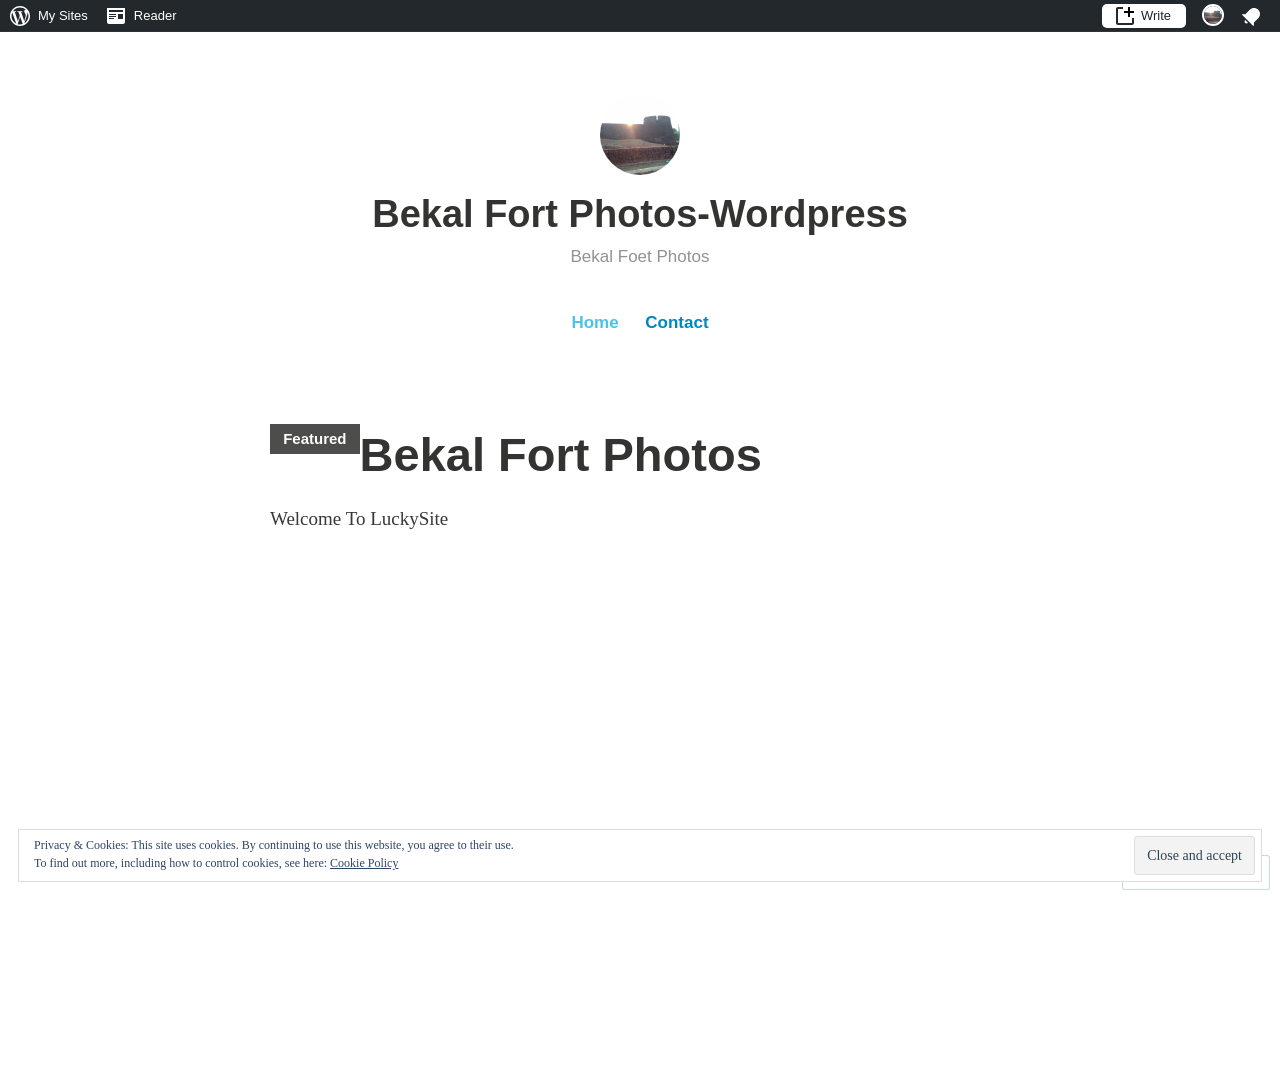
==== index.html @ 9a5d9a65 "Rename Bekal Fort Photos-Wordpress – Bekal Foet Photos.html to index.html" ====
<!DOCTYPE html>
<html lang="en"><head>
<meta http-equiv="content-type" content="text/html; charset=UTF-8">
<meta charset="UTF-8">
<meta name="viewport" content="width=device-width, initial-scale=1">
<link rel="profile" href="http://gmpg.org/xfn/11">

<title>Bekal Fort Photos-Wordpress – Bekal Foet Photos</title>
<link rel="dns-prefetch" href="https://s0.wp.com/">
<link rel="dns-prefetch" href="https://wordpress.com/">
<link rel="alternate" type="application/rss+xml" title="Bekal Fort Photos-Wordpress » Feed" href="https://luckysiteindia.wordpress.com/feed/">
<link rel="alternate" type="application/rss+xml" title="Bekal Fort Photos-Wordpress » Comments Feed" href="https://luckysiteindia.wordpress.com/comments/feed/">
	<script type="text/javascript">
		/* <![CDATA[ */
		function addLoadEvent(func) {
			var oldonload = window.onload;
			if (typeof window.onload != 'function') {
				window.onload = func;
			} else {
				window.onload = function () {
					oldonload();
					func();
				}
			}
		}
		/* ]]> */
	</script>
			<script type="text/javascript">
			window._wpemojiSettings = {"baseUrl":"https:\/\/s0.wp.com\/wp-content\/mu-plugins\/wpcom-smileys\/twemoji\/2\/72x72\/","ext":".png","svgUrl":"https:\/\/s0.wp.com\/wp-content\/mu-plugins\/wpcom-smileys\/twemoji\/2\/svg\/","svgExt":".svg","source":{"concatemoji":"https:\/\/s0.wp.com\/wp-includes\/js\/wp-emoji-release.min.js?m=1605528427h&ver=5.6-RC2-49736"}};
			!function(e,a,t){var r,n,o,i,p=a.createElement("canvas"),s=p.getContext&&p.getContext("2d");function c(e,t){var a=String.fromCharCode;s.clearRect(0,0,p.width,p.height),s.fillText(a.apply(this,e),0,0);var r=p.toDataURL();return s.clearRect(0,0,p.width,p.height),s.fillText(a.apply(this,t),0,0),r===p.toDataURL()}function l(e){if(!s||!s.fillText)return!1;switch(s.textBaseline="top",s.font="600 32px Arial",e){case"flag":return!c([127987,65039,8205,9895,65039],[127987,65039,8203,9895,65039])&&(!c([55356,56826,55356,56819],[55356,56826,8203,55356,56819])&&!c([55356,57332,56128,56423,56128,56418,56128,56421,56128,56430,56128,56423,56128,56447],[55356,57332,8203,56128,56423,8203,56128,56418,8203,56128,56421,8203,56128,56430,8203,56128,56423,8203,56128,56447]));case"emoji":return!c([55357,56424,8205,55356,57212],[55357,56424,8203,55356,57212])}return!1}function d(e){var t=a.createElement("script");t.src=e,t.defer=t.type="text/javascript",a.getElementsByTagName("head")[0].appendChild(t)}for(i=Array("flag","emoji"),t.supports={everything:!0,everythingExceptFlag:!0},o=0;o<i.length;o++)t.supports[i[o]]=l(i[o]),t.supports.everything=t.supports.everything&&t.supports[i[o]],"flag"!==i[o]&&(t.supports.everythingExceptFlag=t.supports.everythingExceptFlag&&t.supports[i[o]]);t.supports.everythingExceptFlag=t.supports.everythingExceptFlag&&!t.supports.flag,t.DOMReady=!1,t.readyCallback=function(){t.DOMReady=!0},t.supports.everything||(n=function(){t.readyCallback()},a.addEventListener?(a.addEventListener("DOMContentLoaded",n,!1),e.addEventListener("load",n,!1)):(e.attachEvent("onload",n),a.attachEvent("onreadystatechange",function(){"complete"===a.readyState&&t.readyCallback()})),(r=t.source||{}).concatemoji?d(r.concatemoji):r.wpemoji&&r.twemoji&&(d(r.twemoji),d(r.wpemoji)))}(window,document,window._wpemojiSettings);
		</script><script src="Bekal%20Fort%20Photos-Wordpress%20%E2%80%93%20Bekal%20Foet%20Photos_files/wp-emoji-release.js" type="text/javascript" defer="defer"></script>
		<style type="text/css">
img.wp-smiley,
img.emoji {
	display: inline !important;
	border: none !important;
	box-shadow: none !important;
	height: 1em !important;
	width: 1em !important;
	margin: 0 .07em !important;
	vertical-align: -0.1em !important;
	background: none !important;
	padding: 0 !important;
}
</style>
	<link rel="stylesheet" id="all-css-0-1" href="Bekal%20Fort%20Photos-Wordpress%20%E2%80%93%20Bekal%20Foet%20Photos_files/a_002.css" type="text/css" media="all">
<style id="wp-block-library-inline-css">
.has-text-align-justify {
	text-align:justify;
}
</style>
<style id="wpcom-admin-bar-inline-css">

			.admin-bar {
				position: inherit !important;
				top: auto !important;
			}
			.admin-bar .goog-te-banner-frame {
				top: 32px !important
			}
			@media screen and (max-width: 782px) {
				.admin-bar .goog-te-banner-frame {
					top: 46px !important;
				}
			}
			@media screen and (max-width: 480px) {
				.admin-bar .goog-te-banner-frame {
					position: absolute;
				}
			}
		
</style>
<style id="global-styles-inline-css">
:root{--wp--preset--color--medium-blue: #0087be;--wp--preset--color--bright-blue: #00aadc;--wp--preset--color--dark-gray: #4d4d4b;--wp--preset--color--light-gray: #b3b3b1;--wp--preset--color--white: #fff;--wp--preset--gradient--vivid-cyan-blue-to-vivid-purple: linear-gradient(135deg,rgba(6,147,227,1) 0%,rgb(155,81,224) 100%);--wp--preset--gradient--light-green-cyan-to-vivid-green-cyan: linear-gradient(135deg,rgb(122,220,180) 0%,rgb(0,208,130) 100%);--wp--preset--gradient--luminous-vivid-amber-to-luminous-vivid-orange: linear-gradient(135deg,rgba(252,185,0,1) 0%,rgba(255,105,0,1) 100%);--wp--preset--gradient--luminous-vivid-orange-to-vivid-red: linear-gradient(135deg,rgba(255,105,0,1) 0%,rgb(207,46,46) 100%);--wp--preset--gradient--very-light-gray-to-cyan-bluish-gray: linear-gradient(135deg,rgb(238,238,238) 0%,rgb(169,184,195) 100%);--wp--preset--gradient--cool-to-warm-spectrum: linear-gradient(135deg,rgb(74,234,220) 0%,rgb(151,120,209) 20%,rgb(207,42,186) 40%,rgb(238,44,130) 60%,rgb(251,105,98) 80%,rgb(254,248,76) 100%);--wp--preset--gradient--blush-light-purple: linear-gradient(135deg,rgb(255,206,236) 0%,rgb(152,150,240) 100%);--wp--preset--gradient--blush-bordeaux: linear-gradient(135deg,rgb(254,205,165) 0%,rgb(254,45,45) 50%,rgb(107,0,62) 100%);--wp--preset--gradient--luminous-dusk: linear-gradient(135deg,rgb(255,203,112) 0%,rgb(199,81,192) 50%,rgb(65,88,208) 100%);--wp--preset--gradient--pale-ocean: linear-gradient(135deg,rgb(255,245,203) 0%,rgb(182,227,212) 50%,rgb(51,167,181) 100%);--wp--preset--gradient--electric-grass: linear-gradient(135deg,rgb(202,248,128) 0%,rgb(113,206,126) 100%);--wp--preset--gradient--midnight: linear-gradient(135deg,rgb(2,3,129) 0%,rgb(40,116,252) 100%);--wp--preset--font-size--small: 13;--wp--preset--font-size--normal: 16;--wp--preset--font-size--medium: 20;--wp--preset--font-size--large: 36;--wp--preset--font-size--huge: 42;--wp--preset--font-style--normal: normal;--wp--preset--font-style--italic: italic;--wp--preset--font-weight--100: 100;--wp--preset--font-weight--200: 200;--wp--preset--font-weight--300: 300;--wp--preset--font-weight--400: 400;--wp--preset--font-weight--500: 500;--wp--preset--font-weight--600: 600;--wp--preset--font-weight--700: 700;--wp--preset--font-weight--800: 800;--wp--preset--font-weight--900: 900;--wp--preset--text-decoration--underline: underline;--wp--preset--text-decoration--strikethrough: line-through;--wp--preset--text-transform--uppercase: uppercase;--wp--preset--text-transform--lowercase: lowercase;--wp--preset--text-transform--capitalize: capitalize;}.has-medium-blue-color{color: #0087be;}.has-medium-blue-background-color{background-color: #0087be;}.has-bright-blue-color{color: #00aadc;}.has-bright-blue-background-color{background-color: #00aadc;}.has-dark-gray-color{color: #4d4d4b;}.has-dark-gray-background-color{background-color: #4d4d4b;}.has-light-gray-color{color: #b3b3b1;}.has-light-gray-background-color{background-color: #b3b3b1;}.has-white-color{color: #fff;}.has-white-background-color{background-color: #fff;}.has-vivid-cyan-blue-to-vivid-purple-gradient-background{background: linear-gradient(135deg,rgba(6,147,227,1) 0%,rgb(155,81,224) 100%);}.has-light-green-cyan-to-vivid-green-cyan-gradient-background{background: linear-gradient(135deg,rgb(122,220,180) 0%,rgb(0,208,130) 100%);}.has-luminous-vivid-amber-to-luminous-vivid-orange-gradient-background{background: linear-gradient(135deg,rgba(252,185,0,1) 0%,rgba(255,105,0,1) 100%);}.has-luminous-vivid-orange-to-vivid-red-gradient-background{background: linear-gradient(135deg,rgba(255,105,0,1) 0%,rgb(207,46,46) 100%);}.has-very-light-gray-to-cyan-bluish-gray-gradient-background{background: linear-gradient(135deg,rgb(238,238,238) 0%,rgb(169,184,195) 100%);}.has-cool-to-warm-spectrum-gradient-background{background: linear-gradient(135deg,rgb(74,234,220) 0%,rgb(151,120,209) 20%,rgb(207,42,186) 40%,rgb(238,44,130) 60%,rgb(251,105,98) 80%,rgb(254,248,76) 100%);}.has-blush-light-purple-gradient-background{background: linear-gradient(135deg,rgb(255,206,236) 0%,rgb(152,150,240) 100%);}.has-blush-bordeaux-gradient-background{background: linear-gradient(135deg,rgb(254,205,165) 0%,rgb(254,45,45) 50%,rgb(107,0,62) 100%);}.has-luminous-dusk-gradient-background{background: linear-gradient(135deg,rgb(255,203,112) 0%,rgb(199,81,192) 50%,rgb(65,88,208) 100%);}.has-pale-ocean-gradient-background{background: linear-gradient(135deg,rgb(255,245,203) 0%,rgb(182,227,212) 50%,rgb(51,167,181) 100%);}.has-electric-grass-gradient-background{background: linear-gradient(135deg,rgb(202,248,128) 0%,rgb(113,206,126) 100%);}.has-midnight-gradient-background{background: linear-gradient(135deg,rgb(2,3,129) 0%,rgb(40,116,252) 100%);}.has-small-font-size{font-size: 13;}.has-normal-font-size{font-size: 16;}.has-medium-font-size{font-size: 20;}.has-large-font-size{font-size: 36;}.has-huge-font-size{font-size: 42;}.has-normal-font-style{font-style: normal;}.has-italic-font-style{font-style: italic;}.has-100-font-weight{font-weight: 100;}.has-200-font-weight{font-weight: 200;}.has-300-font-weight{font-weight: 300;}.has-400-font-weight{font-weight: 400;}.has-500-font-weight{font-weight: 500;}.has-600-font-weight{font-weight: 600;}.has-700-font-weight{font-weight: 700;}.has-800-font-weight{font-weight: 800;}.has-900-font-weight{font-weight: 900;}.has-underline-text-decoration{text-decoration: underline;}.has-strikethrough-text-decoration{text-decoration: line-through;}.has-uppercase-text-transform{text-transform: uppercase;}.has-lowercase-text-transform{text-transform: lowercase;}.has-capitalize-text-transform{text-transform: capitalize;}
</style>
<link rel="stylesheet" id="all-css-2-1" href="Bekal%20Fort%20Photos-Wordpress%20%E2%80%93%20Bekal%20Foet%20Photos_files/a.css" type="text/css" media="all">
<link rel="stylesheet" id="print-css-3-1" href="Bekal%20Fort%20Photos-Wordpress%20%E2%80%93%20Bekal%20Foet%20Photos_files/global-print.css" type="text/css" media="print">
<link rel="stylesheet" id="all-css-4-1" href="Bekal%20Fort%20Photos-Wordpress%20%E2%80%93%20Bekal%20Foet%20Photos_files/masterbar.css" type="text/css" media="all">
<style id="jetpack-global-styles-frontend-style-inline-css">
:root { --font-headings: unset; --font-base: unset; --font-headings-default: -apple-system,BlinkMacSystemFont,"Segoe UI",Roboto,Oxygen-Sans,Ubuntu,Cantarell,"Helvetica Neue",sans-serif; --font-base-default: -apple-system,BlinkMacSystemFont,"Segoe UI",Roboto,Oxygen-Sans,Ubuntu,Cantarell,"Helvetica Neue",sans-serif;}
</style>
<link rel="stylesheet" id="all-css-6-1" href="Bekal%20Fort%20Photos-Wordpress%20%E2%80%93%20Bekal%20Foet%20Photos_files/global.css" type="text/css" media="all">
<script id="wpcom-actionbar-placeholder-js-extra">
var actionbardata = {"siteID":"147545426","siteName":"Bekal Fort Photos-Wordpress","siteURL":"http:\/\/luckysiteindia.wordpress.com","icon":"<img alt='' src='https:\/\/luckysiteindia.files.wordpress.com\/2018\/06\/cropped-infocus0162.jpg?w=50' class='avatar avatar-50' height='50' width='50' \/>","canManageOptions":"1","canCustomizeSite":"1","isFollowing":"","themeSlug":"pub\/independent-publisher-2","signupURL":"https:\/\/wordpress.com\/start\/","loginURL":"https:\/\/wordpress.com\/log-in?redirect_to=https%3A%2F%2Fluckysiteindia.wordpress.com%2F2018%2F06%2F11%2Fbekal-fort-photos%2F&signup_flow=account","themeURL":"https:\/\/wordpress.com\/theme\/independent-publisher-2\/","xhrURL":"https:\/\/luckysiteindia.wordpress.com\/wp-admin\/admin-ajax.php","nonce":"36b8b606d5","isSingular":"","isFolded":"","isLoggedIn":"1","isMobile":"","subscribeNonce":"<input type=\"hidden\" id=\"_wpnonce\" name=\"_wpnonce\" value=\"37f8464a9f\" \/>","referer":"https:\/\/luckysiteindia.wordpress.com\/","canFollow":"1","feedID":null,"statusMessage":"","customizeLink":"https:\/\/luckysiteindia.wordpress.com\/wp-admin\/customize.php?url=https%3A%2F%2Fluckysiteindia.wordpress.com%2F","i18n":{"view":"View site","follow":"Follow","following":"Following","edit":"Edit","login":"Log in","signup":"Sign up","customize":"Customize","report":"Report this content","themeInfo":"Get help setting up your theme","shortlink":"Copy shortlink","copied":"Copied","followedText":"New posts from this site will now appear in your <a href=\"https:\/\/wordpress.com\/read\">Reader<\/a>","foldBar":"Collapse this bar","unfoldBar":"Expand this bar","editSubs":"Manage subscriptions","viewReader":"View site in Reader","viewReadPost":"View post in Reader","subscribe":"Sign me up","enterEmail":"Enter your email address","followers":"","alreadyUser":"Already have a WordPress.com account? <a href=\"https:\/\/wordpress.com\/log-in?redirect_to=https%3A%2F%2Fluckysiteindia.wordpress.com%2F2018%2F06%2F11%2Fbekal-fort-photos%2F&signup_flow=account\">Log in now.<\/a>","stats":"Stats"}};
</script>
<script type="text/javascript" src="Bekal%20Fort%20Photos-Wordpress%20%E2%80%93%20Bekal%20Foet%20Photos_files/a_002.js"></script><style type="text/css"></style>
<link rel="stylesheet" id="all-css-0-2" href="Bekal%20Fort%20Photos-Wordpress%20%E2%80%93%20Bekal%20Foet%20Photos_files/style.css" type="text/css" media="all">
<!--[if lt IE 8]>
<link rel='stylesheet' id='highlander-comments-ie7-css'  href='https://s0.wp.com/wp-content/mu-plugins/highlander-comments/style-ie7.css?m=1351637563h&#038;ver=20110606' media='all' />
<![endif]-->
<link rel="EditURI" type="application/rsd+xml" title="RSD" href="https://luckysiteindia.wordpress.com/xmlrpc.php?rsd">
<link rel="wlwmanifest" type="application/wlwmanifest+xml" href="https://s0.wp.com/wp-includes/wlwmanifest.xml"> 
<meta name="generator" content="WordPress.com">
<link rel="shortlink" href="https://wp.me/9Z5iW">

<!-- Jetpack Open Graph Tags -->
<meta property="og:type" content="website">
<meta property="og:title" content="Bekal Fort Photos-Wordpress">
<meta property="og:description" content="Bekal Foet Photos">
<meta property="og:url" content="https://luckysiteindia.wordpress.com/">
<meta property="og:site_name" content="Bekal Fort Photos-Wordpress">
<meta property="og:image" content="https://luckysiteindia.files.wordpress.com/2018/06/cropped-infocus0162.jpg?w=200">
<meta property="og:image:width" content="200">
<meta property="og:image:height" content="200">
<meta property="og:locale" content="en_US">
<meta name="twitter:site" content="@wordpressdotcom">
<meta property="fb:app_id" content="249643311490">

<!-- End Jetpack Open Graph Tags -->
<link rel="search" type="application/opensearchdescription+xml" href="https://luckysiteindia.wordpress.com/osd.xml" title="Bekal Fort Photos-Wordpress">
<link rel="search" type="application/opensearchdescription+xml" href="https://s1.wp.com/opensearch.xml" title="WordPress.com">
<meta name="application-name" content="Bekal Fort Photos-Wordpress"><meta name="msapplication-window" content="width=device-width;height=device-height"><meta name="msapplication-tooltip" content="Bekal Foet Photos"><meta name="msapplication-task" content="name=Write a post;action-uri=https://wordpress.com/post/luckysiteindia.wordpress.com;icon-uri=https://s0.wp.com/i/icons/post.ico"><meta name="msapplication-task" content="name=Moderate comments;action-uri=https://luckysiteindia.wordpress.com/wp-admin/edit-comments.php?comment_status=moderated;icon-uri=https://s0.wp.com/i/icons/comment.ico"><meta name="msapplication-task" content="name=Upload new media;action-uri=https://luckysiteindia.wordpress.com/wp-admin/media-new.php;icon-uri=https://s0.wp.com/i/icons/media.ico"><meta name="msapplication-task" content="name=Blog stats;action-uri=https://luckysiteindia.wordpress.com/wp-admin/index.php?page=stats;icon-uri=https://s0.wp.com/i/icons/stats.ico"><meta name="description" content="Bekal Foet Photos">
<style type="text/css" media="print">#wpadminbar { display:none; }</style>
	<style type="text/css" media="screen">
	html { margin-top: 32px !important; }
	* html body { margin-top: 32px !important; }
	@media screen and ( max-width: 782px ) {
		html { margin-top: 46px !important; }
		* html body { margin-top: 46px !important; }
	}
</style>
	<link rel="icon" href="https://luckysiteindia.files.wordpress.com/2018/06/cropped-infocus0162.jpg?w=32" sizes="32x32">
<link rel="icon" href="https://luckysiteindia.files.wordpress.com/2018/06/cropped-infocus0162.jpg?w=192" sizes="192x192">
<link rel="apple-touch-icon" href="https://luckysiteindia.files.wordpress.com/2018/06/cropped-infocus0162.jpg?w=180">
<meta name="msapplication-TileImage" content="https://luckysiteindia.files.wordpress.com/2018/06/cropped-infocus0162.jpg?w=270">
<link rel="stylesheet" type="text/css" id="gravatar-card-css" href="Bekal%20Fort%20Photos-Wordpress%20%E2%80%93%20Bekal%20Foet%20Photos_files/hovercard.css"><link rel="stylesheet" type="text/css" id="gravatar-card-services-css" href="Bekal%20Fort%20Photos-Wordpress%20%E2%80%93%20Bekal%20Foet%20Photos_files/services.css"><link href="Bekal%20Fort%20Photos-Wordpress%20%E2%80%93%20Bekal%20Foet%20Photos_files/actionbar.css" type="text/css" rel="stylesheet"></head>

<body class="home blog logged-in admin-bar no-customize-support wp-custom-logo wp-embed-responsive customizer-styles-applied highlander-enabled highlander-light tablet-desktop">

<div id="page" class="hfeed site">
	<a class="skip-link screen-reader-text" href="#content">Skip to content</a>

	<div id="hero-header" class="site-hero-section">
		<header id="masthead" class="site-header" role="banner">
			<div class="inner">
				<div class="site-branding">
					<a href="https://luckysiteindia.wordpress.com/" class="custom-logo-link" rel="home" aria-current="page"><img src="Bekal%20Fort%20Photos-Wordpress%20%E2%80%93%20Bekal%20Foet%20Photos_files/cropped-infocus0163.jpg" class="custom-logo" alt="Bekal Fort Photos-Wordpress" srcset="https://luckysiteindia.files.wordpress.com/2018/06/cropped-infocus0163.jpg?w=1100&amp;h=220 1100w, https://luckysiteindia.files.wordpress.com/2018/06/cropped-infocus0163.jpg?w=150&amp;h=30 150w, https://luckysiteindia.files.wordpress.com/2018/06/cropped-infocus0163.jpg?w=300&amp;h=60 300w, https://luckysiteindia.files.wordpress.com/2018/06/cropped-infocus0163.jpg?w=768&amp;h=154 768w, https://luckysiteindia.files.wordpress.com/2018/06/cropped-infocus0163.jpg?w=1024&amp;h=205 1024w, https://luckysiteindia.files.wordpress.com/2018/06/cropped-infocus0163.jpg 1500w" sizes="(max-width: 1100px) 100vw, 1100px" data-attachment-id="24" data-permalink="https://luckysiteindia.wordpress.com/cropped-infocus0163-jpg/" data-orig-file="https://luckysiteindia.files.wordpress.com/2018/06/cropped-infocus0163.jpg" data-orig-size="1500,300" data-comments-opened="1" data-image-meta="{&quot;aperture&quot;:&quot;0&quot;,&quot;credit&quot;:&quot;&quot;,&quot;camera&quot;:&quot;&quot;,&quot;caption&quot;:&quot;&quot;,&quot;created_timestamp&quot;:&quot;0&quot;,&quot;copyright&quot;:&quot;&quot;,&quot;focal_length&quot;:&quot;0&quot;,&quot;iso&quot;:&quot;0&quot;,&quot;shutter_speed&quot;:&quot;0&quot;,&quot;title&quot;:&quot;&quot;,&quot;orientation&quot;:&quot;0&quot;}" data-image-title="cropped-infocus0163.jpg" data-image-description="&lt;p&gt;https://luckysiteindia.files.wordpress.com/2018/06/cropped-infocus0163.jpg&lt;/p&gt;
" data-medium-file="https://luckysiteindia.files.wordpress.com/2018/06/cropped-infocus0163.jpg?w=300" data-large-file="https://luckysiteindia.files.wordpress.com/2018/06/cropped-infocus0163.jpg?w=1024" width="1100" height="220"></a>
											<a class="site-logo-link" href="https://luckysiteindia.wordpress.com/">
							<img alt="" class="site-logo-image no-grav grav-hashed" src="Bekal%20Fort%20Photos-Wordpress%20%E2%80%93%20Bekal%20Foet%20Photos_files/b7a68d70f30438e46068e097f10c722f_002.png" id="grav-b7a68d70f30438e46068e097f10c722f-0" width="80" height="80">
						</a><!-- .site-logo-link -->
													<h1 class="site-title"><a href="https://luckysiteindia.wordpress.com/" rel="home">Bekal Fort Photos-Wordpress</a></h1>
													<p class="site-description">Bekal Foet Photos</p>
									</div><!-- .site-branding -->

				
									<button class="menu-toggle" aria-controls="primary-menu" aria-expanded="false" id="primary-menu-button">
						Menu					</button><!-- .menu-toggle -->
				
			</div><!-- .inner -->
		</header><!-- #masthead -->
	</div>

				<nav id="site-navigation" class="main-navigation" role="navigation">
			<div class="menu-primary-container"><ul id="primary-menu" class="menu nav-menu" aria-expanded="false"><li id="menu-item-6" class="menu-item menu-item-type-custom menu-item-object-custom current-menu-item current_page_item menu-item-6"><a href="https://luckysiteindia.wordpress.com/" aria-current="page">Home</a></li>
<li id="menu-item-7" class="menu-item menu-item-type-post_type menu-item-object-page menu-item-7"><a href="https://luckysiteindia.wordpress.com/contact/">Contact</a></li>
</ul></div>		</nav><!-- .main-navigation -->
	
	
	
	<div id="content-wrapper" class="content-wrapper">
		<div id="content" class="site-content">

	<div id="primary" class="content-area">
		<main id="main" class="site-main" role="main">

		
			
						
				
<article id="post-9" class="post-9 post type-post status-publish format-standard sticky hentry category-uncategorized">
	<span class="sticky-label">Featured</span>		<header class="entry-header">
			<h1 class="entry-title"><a href="https://luckysiteindia.wordpress.com/2018/06/11/bekal-fort-photos/" rel="bookmark">Bekal Fort Photos</a></h1>		</header><!-- .entry-header -->	
	<div class="entry-content">
		<p>Welcome To LuckySite</p>
<p><img data-attachment-id="13" data-permalink="https://luckysiteindia.wordpress.com/2018/06/11/bekal-fort-photos/infocus016/" data-orig-file="https://luckysiteindia.files.wordpress.com/2018/06/infocus016.jpg" data-orig-size="4160,2080" data-comments-opened="1" data-image-meta="{&quot;aperture&quot;:&quot;2&quot;,&quot;credit&quot;:&quot;&quot;,&quot;camera&quot;:&quot;IF9031&quot;,&quot;caption&quot;:&quot;&quot;,&quot;created_timestamp&quot;:&quot;1525111426&quot;,&quot;copyright&quot;:&quot;&quot;,&quot;focal_length&quot;:&quot;3.5&quot;,&quot;iso&quot;:&quot;127&quot;,&quot;shutter_speed&quot;:&quot;0.009998&quot;,&quot;title&quot;:&quot;&quot;,&quot;orientation&quot;:&quot;1&quot;}" data-image-title="InFocus016" data-image-description="" data-medium-file="https://luckysiteindia.files.wordpress.com/2018/06/infocus016.jpg?w=300" data-large-file="https://luckysiteindia.files.wordpress.com/2018/06/infocus016.jpg?w=1024" class="alignnone size-full wp-image-13 size-big" src="Bekal%20Fort%20Photos-Wordpress%20%E2%80%93%20Bekal%20Foet%20Photos_files/infocus016.webp" alt="InFocus016.JPG" srcset="https://luckysiteindia.files.wordpress.com/2018/06/infocus016.jpg?w=1100 1100w, https://luckysiteindia.files.wordpress.com/2018/06/infocus016.jpg?w=2200 2200w, https://luckysiteindia.files.wordpress.com/2018/06/infocus016.jpg?w=150 150w, https://luckysiteindia.files.wordpress.com/2018/06/infocus016.jpg?w=300 300w, https://luckysiteindia.files.wordpress.com/2018/06/infocus016.jpg?w=768 768w, https://luckysiteindia.files.wordpress.com/2018/06/infocus016.jpg?w=1024 1024w" sizes="(max-width: 1100px) 100vw, 1100px"></p>
<p><img data-attachment-id="19" data-permalink="https://luckysiteindia.wordpress.com/2018/06/11/bekal-fort-photos/img_20180430_175534/" data-orig-file="https://luckysiteindia.files.wordpress.com/2018/06/img_20180430_175534.jpg" data-orig-size="2560,1280" data-comments-opened="1" data-image-meta="{&quot;aperture&quot;:&quot;2.2&quot;,&quot;credit&quot;:&quot;&quot;,&quot;camera&quot;:&quot;IF9031&quot;,&quot;caption&quot;:&quot;&quot;,&quot;created_timestamp&quot;:&quot;1525110934&quot;,&quot;copyright&quot;:&quot;&quot;,&quot;focal_length&quot;:&quot;3.5&quot;,&quot;iso&quot;:&quot;100&quot;,&quot;shutter_speed&quot;:&quot;0.002123&quot;,&quot;title&quot;:&quot;&quot;,&quot;orientation&quot;:&quot;1&quot;}" data-image-title="IMG_20180430_175534" data-image-description="" data-medium-file="https://luckysiteindia.files.wordpress.com/2018/06/img_20180430_175534.jpg?w=300" data-large-file="https://luckysiteindia.files.wordpress.com/2018/06/img_20180430_175534.jpg?w=1024" class="alignnone size-full wp-image-19 size-big" src="Bekal%20Fort%20Photos-Wordpress%20%E2%80%93%20Bekal%20Foet%20Photos_files/img_20180430_175534.webp" alt="IMG_20180430_175534" srcset="https://luckysiteindia.files.wordpress.com/2018/06/img_20180430_175534.jpg?w=1100 1100w, https://luckysiteindia.files.wordpress.com/2018/06/img_20180430_175534.jpg?w=2200 2200w, https://luckysiteindia.files.wordpress.com/2018/06/img_20180430_175534.jpg?w=150 150w, https://luckysiteindia.files.wordpress.com/2018/06/img_20180430_175534.jpg?w=300 300w, https://luckysiteindia.files.wordpress.com/2018/06/img_20180430_175534.jpg?w=768 768w, https://luckysiteindia.files.wordpress.com/2018/06/img_20180430_175534.jpg?w=1024 1024w" sizes="(max-width: 1100px) 100vw, 1100px"></p>
	</div><!-- .entry-content -->

	<footer class="entry-footer">
		
				<div class="entry-meta">
			<span class="byline">
				<a href="https://luckysiteindia.wordpress.com/author/shdeekshith/" title="Posts by Deekshith .S.H" rel="author">Deekshith .S.H</a>			</span>
							<span class="cat-links">
					<a href="https://luckysiteindia.wordpress.com/category/uncategorized/" rel="category tag">Uncategorized</a>				</span><!-- .cat-links -->
			
			<span class="comments-link"><a href="https://luckysiteindia.wordpress.com/2018/06/11/bekal-fort-photos/#respond">Leave a comment</a></span><!-- .comments-link -->
			<span class="published-on">
									<a href="https://luckysiteindia.wordpress.com/2018/06/11/bekal-fort-photos/" rel="bookmark"><time class="entry-date published" datetime="2018-06-11T12:09:49+05:30">June 11, 2018</time><time class="updated" datetime="2018-06-30T16:47:31+05:30">June 30, 2018</time></a>
							</span>

			<span class="word-count">1 Minute</span><span class="edit-link"><a class="post-edit-link" href="https://wordpress.com/post/luckysiteindia.wordpress.com/9">Edit <span class="screen-reader-text">"Bekal Fort Photos"</span></a></span>		</div><!-- .entry-meta -->
		</footer><!-- .entry-footer -->
</article><!-- #post-## -->

			
			
		
		</main><!-- #main -->
	</div><!-- #primary -->

		</div><!-- #content -->

		<footer id="colophon" class="site-footer" role="contentinfo">
						<div class="site-info">
				<a href="https://wordpress.com/?ref=footer_custom_com" rel="nofollow">Website Built with WordPress.com</a>.
				
							</div><!-- .site-info -->
		</footer><!-- #colophon -->
	</div><!-- #content-wrapper -->
</div><!-- #page -->

<!--  -->
	<script type="text/javascript">
	/* <![CDATA[ */
		jQuery(document).ready( function($) {
			function doFollowingHover() {
				$('#wp-admin-bar-follow > a').unbind( '.unfollow' );

				$('#wp-admin-bar-follow > a').bind( 'mouseover.unfollow', function() {

					$(this).html( "Unfollow" ).parent( 'li' ).addClass( 'unfollow' );
				});
				$('#wp-admin-bar-follow > a').bind( 'mouseout.unfollow', function() {
					$(this).html( "Following" ).parent( 'li' ).removeClass( 'unfollow' );
				});
			}
			
			$('#wp-admin-bar-follow > a').click( function( e ) {
				$('#wp-admin-bar-follow > a').unbind( '.unfollow' );

				e.preventDefault();

				var link = $( this ), li = $( '#wp-admin-bar-follow' ), timeout = 0;

				if ( li.hasClass( 'subscribed' ) ) {
					li.removeClass( 'subscribed' ).removeClass( 'unfollow' );
					link.html( "Follow" );

					$('body').append( $( 'div.wpcom-bubble' ).removeClass( 'fadein' ) ).off( 'click.bubble' );

					var action = 'ab_unsubscribe_from_blog';
				} else {
					li.addClass( 'subscribed' ).removeClass( 'unfollow' );
					link.html( "Following" );

						var left = 131 - link.width();
						li.append( $( 'div.wpcom-bubble' ).css( { left: '-' + left + 'px' } ) );
						$( 'div.bubble-txt', 'div.wpcom-bubble' ).html( "New posts from this blog will now appear in \u003Ca target=\u0022_blank\u0022 href=\u0022http:\/\/wordpress.com\/\u0022\u003Eyour reader\u003C\/a\u003E. You can manage email alerts from your \u003Ca target=\u0022_blank\u0022 href=\u0022http:\/\/wordpress.com\/following\/edit\/\u0022\u003Esubscriptions page\u003C\/a\u003E." );

						$( 'div.wpcom-bubble.action-bubble' ).addClass( 'fadein' );

						setTimeout( function() {
							$('body').on( 'click.bubble touchstart.bubble', function(e) {
								if ( !$(e.target).hasClass('wpcom-bubble') && !$(e.target).parents( 'div.wpcom-bubble' ).length )
									hideBubble();
							});
							setTimeout( hideBubble, 15000 );
						}, 500 );

					var action = 'ab_subscribe_to_blog';
					$('#wp-admin-bar-follow > a').bind( 'mouseout.shift', function() {
						doFollowingHover();
						$(this).unbind( '.shift' );
					});
				}

				var nonce = link.attr( 'href' ).split( '_wpnonce=' );
				nonce = nonce[1];

				$.post( "https:\/\/luckysiteindia.wordpress.com\/wp-admin\/admin-ajax.php", {
					'action': action,
					'_wpnonce': nonce,
					'source': 'admin_bar',
					'blog_id': 147545426				});
			});
		});
	/* ]]> */
	</script>
<script src="Bekal%20Fort%20Photos-Wordpress%20%E2%80%93%20Bekal%20Foet%20Photos_files/gprofiles.js" id="grofiles-cards-js"></script>
<script id="wpgroho-js-extra">
var WPGroHo = {"my_hash":"b7a68d70f30438e46068e097f10c722f"};
</script>
<script type="text/javascript" src="Bekal%20Fort%20Photos-Wordpress%20%E2%80%93%20Bekal%20Foet%20Photos_files/wpgroho.js"></script>

	<script>
		//initialize and attach hovercards to all gravatars
		jQuery( document ).ready( function( $ ) {

			if (typeof Gravatar === "undefined"){
				return;
			}

			if ( typeof Gravatar.init !== "function" ) {
				return;
			}			

			Gravatar.profile_cb = function( hash, id ) {
				WPGroHo.syncProfileData( hash, id );
			};
			Gravatar.my_hash = WPGroHo.my_hash;
			Gravatar.init( 'body', '#wp-admin-bar-my-account' );
		});
	</script>

		<div style="display:none">
	</div>
<div id="report-form-window" style="display:none;"></div><script id="highlander-comments-js-extra">
var HighlanderComments = {"loggingInText":"Logging In\u2026","submittingText":"Posting Comment\u2026","postCommentText":"Post Comment","connectingToText":"Connecting to %s","commentingAsText":"%1$s: You are commenting using your %2$s account.","logoutText":"Log Out","loginText":"Log In","connectURL":"https:\/\/luckysiteindia.wordpress.com\/public.api\/connect\/?action=request","logoutURL":"https:\/\/luckysiteindia.wordpress.com\/wp-login.php?action=logout&_wpnonce=918b52c539","homeURL":"https:\/\/luckysiteindia.wordpress.com\/","postID":"9","gravDefault":"identicon","enterACommentError":"Please enter a comment","enterEmailError":"Please enter your email address here","invalidEmailError":"Invalid email address","enterAuthorError":"Please enter your name here","gravatarFromEmail":"This picture will show whenever you leave a comment. Click to customize it.","logInToExternalAccount":"Log in to use details from one of these accounts.","change":"Change","changeAccount":"Change Account","comment_registration":"0","userIsLoggedIn":"1","isJetpack":"","text_direction":"ltr"};
</script>
<script type="text/javascript" src="Bekal%20Fort%20Photos-Wordpress%20%E2%80%93%20Bekal%20Foet%20Photos_files/a_003.js"></script>

<script>
window.addEventListener( "load", function( event ) {
	var link = document.createElement( "link" );
	link.href = "https://s0.wp.com/wp-content/mu-plugins/actionbar/actionbar.css?v=20201002";
	link.type = "text/css";
	link.rel = "stylesheet";
	document.head.appendChild( link );

	var script = document.createElement( "script" );
	script.src = "https://s0.wp.com/wp-content/mu-plugins/actionbar/actionbar.js?v=20201002";
	script.defer = true;
	document.body.appendChild( script );
} );
</script>

	
	<div id="carousel-reblog-box">
		<form action="#" name="carousel-reblog">
			<textarea id="carousel-reblog-content" name="carousel-reblog-content" placeholder="Add your thoughts here... (optional)"></textarea>
			<label for="carousel-reblog-to-blog-id" id="carousel-reblog-lblogid">Post to</label>
			<select name="carousel-reblog-to-blog-id" id="carousel-reblog-to-blog-id">
							<option value="147545426" selected="selected">Bekal Fort Photos-Wordpress</option>
							<option value="173201653">Live TV</option>
						</select>

			<div class="submit">
				<span class="canceltext"><a href="#" class="cancel">Cancel</a></span>
				<input type="submit" name="carousel-reblog-submit" class="button" id="carousel-reblog-submit" value="Reblog Post">
				<input type="hidden" id="carousel-reblog-blog-id" value="147545426">
				<input type="hidden" id="carousel-reblog-blog-url" value="https://luckysiteindia.wordpress.com">
				<input type="hidden" id="carousel-reblog-blog-title" value="Bekal Fort Photos-Wordpress">
				<input type="hidden" id="carousel-reblog-post-url" value="">
				<input type="hidden" id="carousel-reblog-post-title" value="">
			</div>

			<input type="hidden" id="_wpnonce" name="_wpnonce" value="a444fb698f"><input type="hidden" name="_wp_http_referer" value="/">		</form>

		<div class="arrow"></div>
	</div>
<link rel="stylesheet" id="all-css-0-3" href="Bekal%20Fort%20Photos-Wordpress%20%E2%80%93%20Bekal%20Foet%20Photos_files/jetpack-carousel.css" type="text/css" media="all">
<script id="thickbox-js-extra">
var thickboxL10n = {"next":"Next >","prev":"< Prev","image":"Image","of":"of","close":"Close","noiframes":"This feature requires inline frames. You have iframes disabled or your browser does not support them.","loadingAnimation":"https:\/\/s0.wp.com\/wp-includes\/js\/thickbox\/loadingAnimation.gif"};
</script>
<script id="notes-rest-common-js-extra">
var wpNotesArgs = {"cacheBuster":"@automattic\/jetpack-blocks@13.1.0-10451-g9f7e375b88","iframeUrl":"https:\/\/widgets.wp.com\/notifications\/","iframeAppend":"2","iframeScroll":"no","wide":"1"};
</script>
<script id="tos-report-form-js-extra">
var wpcom_tos_report_form = {"ajaxurl":"\/wp-admin\/admin-ajax.php","isLoggedoutUser":"","post_ID":null,"current_url":"https:\/\/luckysiteindia.wordpress.com","report_this_content":"Report this content"};
</script>
<script id="jetpack-carousel-js-extra">
var jetpackCarouselStrings = {"widths":[370,700,1000,1200,1400,2000],"is_logged_in":"1","lang":"en","ajaxurl":"https:\/\/luckysiteindia.wordpress.com\/wp-admin\/admin-ajax.php","nonce":"f422f87002","display_exif":"1","display_comments":"1","display_geo":"1","single_image_gallery":"1","single_image_gallery_media_file":"","background_color":"black","comment":"Comment","post_comment":"Post Comment","write_comment":"Write a Comment...","loading_comments":"Loading Comments...","download_original":"View full size <span class=\"photo-size\">{0}<span class=\"photo-size-times\">\u00d7<\/span>{1}<\/span>","no_comment_text":"Please be sure to submit some text with your comment.","no_comment_email":"Please provide an email address to comment.","no_comment_author":"Please provide your name to comment.","comment_post_error":"Sorry, but there was an error posting your comment. Please try again later.","comment_approved":"Your comment was approved.","comment_unapproved":"Your comment is in moderation.","camera":"Camera","aperture":"Aperture","shutter_speed":"Shutter Speed","focal_length":"Focal Length","copyright":"Copyright","comment_registration":"0","require_name_email":"1","login_url":"https:\/\/luckysiteindia.wordpress.com\/wp-login.php?redirect_to=https%3A%2F%2Fluckysiteindia.wordpress.com%2F2018%2F06%2F11%2Fbekal-fort-photos%2F","blog_id":"147545426","meta_data":["camera","aperture","shutter_speed","focal_length","copyright"],"local_comments_commenting_as":"<p id=\"jp-carousel-commenting-as\">Commenting as Deekshith .S.H<\/p>","reblog":"Reblog","reblogged":"Reblogged","reblog_add_thoughts":"Add your thoughts here... (optional)","reblogging":"Reblogging...","post_reblog":"Post Reblog","stats_query_args":"blog=147545426&v=wpcom&tz=5&user=1&user_id=140160722&subd=luckysiteindia","is_public":"1","reblog_enabled":""};
</script>
<script type="text/javascript" src="Bekal%20Fort%20Photos-Wordpress%20%E2%80%93%20Bekal%20Foet%20Photos_files/a.js"></script><div class="widget widget_eu_cookie_law_widget" style="display: block;">
<div class="hide-on-button ads-active" data-hide-timeout="30" data-consent-expiration="180" id="eu-cookie-law">
	<form method="post">
		<input type="submit" value="Close and accept" class="accept">

		Privacy &amp; Cookies: This site uses cookies. By continuing to use this website, you agree to their use. <br>
To find out more, including how to control cookies, see here:
				<a href="https://automattic.com/cookies" rel="nofollow">
			Cookie Policy		</a>
 </form>
</div>
</div>
<script type="text/javascript">
// <![CDATA[
(function() {
try{
  if ( window.external &&'msIsSiteMode' in window.external) {
    if (window.external.msIsSiteMode()) {
      var jl = document.createElement('script');
      jl.type='text/javascript';
      jl.async=true;
      jl.src='/wp-content/plugins/ie-sitemode/custom-jumplist.php';
      var s = document.getElementsByTagName('script')[0];
      s.parentNode.insertBefore(jl, s);
    }
  }
}catch(e){}
})();
// ]]>
</script><script src="Bekal%20Fort%20Photos-Wordpress%20%E2%80%93%20Bekal%20Foet%20Photos_files/w.js" type="text/javascript" async="" defer="defer"></script>
<script type="text/javascript">
_tkq = window._tkq || [];
_stq = window._stq || [];
_tkq.push(['identifyUser', 140160722, 'shdeekshith']);
_tkq.push(['storeContext', {'blog_id':'147545426','blog_tz':'5','user_lang':'en','blog_lang':'en'}]);
_stq.push(['view', {'blog':'147545426','v':'wpcom','tz':'5','user':'1','user_id':'140160722','subd':'luckysiteindia'}]);
_stq.push(['extra', {'crypt':'UE40eW5QN0p8M2Y/RE1zNDZ8S252Wis9XUQyb3YrcUVIU2R0VH5TcUpqcF9NWi1bMDJfLy90VXNvY2U3ZFZ1RWlDZ2dfWmwuT1t4eV9hYytfOW9YQm9ZeFh3Sis2P3JLcy5hdXU/L3R+WER8SThrZmlQYmxSXT9fflMwMXJFdFVpb2Vmfi1zYWQmYkg1SEJUQng3RT91RnJDRlF3czkmTzZiOG1XMUxwVU43XXJYJUYrS1NfY3UmS1Z1XWtEXUU3SlVHWlEsflAxMmpfNmFubVpQR3l+cGdRXzNLPy9tSm42QlVkZFZiL1lnUlA/RjI0d0Z6MTdCN2FHOXlaeiUyN1ZQSXNMczdsal1TR0RLZVZ4ckRnfGtR'}]);
	</script>
<noscript><img src="https://pixel.wp.com/b.gif?v=noscript" style="height:0px;width:0px;overflow:hidden" alt="" /></noscript>
		<div id="wpadminbar" class="nojq ltr">
							<a class="screen-reader-shortcut" href="#wp-toolbar" tabindex="1">Skip to toolbar</a>
						<div class="quicklinks" id="wp-toolbar" role="navigation" aria-label="Toolbar" tabindex="0">
						<ul id="wp-admin-bar-root-default" class="ab-top-menu">
			
		<li id="wp-admin-bar-blog" class="my-sites mb-trackable"><a class="ab-item" href="https://wordpress.com/sites/luckysiteindia.wordpress.com">My Sites</a>		</li>
		<li id="wp-admin-bar-jumptotop-button-menu"><a class="ab-item" href="#"><div id="jumptotop" style="top: -50px;"><span class="noticon noticon-top"></span></div></a>		</li>
		<li id="wp-admin-bar-newdash" class="mb-trackable"><a class="ab-item" href="https://wordpress.com/read">Reader</a>		</li>		</ul>
			<ul id="wp-admin-bar-top-secondary" class="ab-top-secondary ab-top-menu">
			
		<li id="wp-admin-bar-notes" class="menupop">		<div class="ab-item ab-empty-item"><span id="wpnt-notes-unread-count" class="wpnt-loading wpn-read"></span><span class="noticon noticon-bell"></span><span class="ab-text">Notifications</span></div><div id="wpnt-notes-panel2" style="display:none" dir="ltr" class="wide" lang="en"><iframe style="" id="wpnt-notes-iframe2" allowtransparency="true" scrolling="no" src="Bekal%20Fort%20Photos-Wordpress%20%E2%80%93%20Bekal%20Foet%20Photos_files/a.html" class="wide" frameborder="0"></iframe></div>		</li>
		<li id="wp-admin-bar-my-account" class="with-avatar mb-trackable no-grav"><a class="ab-item" href="https://wordpress.com/me/"><img alt="" src="Bekal%20Fort%20Photos-Wordpress%20%E2%80%93%20Bekal%20Foet%20Photos_files/b7a68d70f30438e46068e097f10c722f.png" class="avatar avatar-32 grav-hashed" id="grav-b7a68d70f30438e46068e097f10c722f-1" width="32" height="32"><span class="ab-text">Me</span></a>		</li>
		<li id="wp-admin-bar-ab-new-post" class="mb-trackable"><a class="ab-item" href="https://wordpress.com/post/luckysiteindia.wordpress.com"><span>Write</span></a>		</li>		</ul>
				</div>
							<a class="screen-reader-shortcut" href="https://luckysiteindia.wordpress.com/wp-login.php?action=logout&amp;_wpnonce=918b52c539">Log Out</a>
					</div>

	
<script type="text/javascript">
/* <![CDATA[ */
var clickDebugLink;

jQuery(document).ready( function($) {
	var single = false, w = 1000,
		supe = false;

	$(document.body).load(function(){ $('#wpadminbar img.grav-hashed').removeClass('grav-hashed'); }); // hack to hide the gravatar hovercard

	if ( single && supe )
		w = 1385;
	else if ( supe )
		w = 1200;

	// debug bar extra
	clickDebugLink = function( parent_id, obj ) {

		$('#'+parent_id).children('div').hide();

		document.getElementById( obj.href.substr( obj.href.indexOf( '#' ) + 1 ) ).style.display = 'block';
		$( obj.href.substr( obj.href.indexOf( '#' ) ) ).show()

		$(obj).parent().addClass('current').siblings('li').removeClass('current');

		return false;
	};

	$( '#wpadminbar #wp-admin-bar-shortlink' ).click( function() {
		$( '#adminbar-shortlink-input' ).select();
	});

	// skip tap-to-hover on site switcher for mobile
	if ( 'ontouchstart' in window ) {
		$('#wp-admin-bar-switch-site').on( 'touchstart', function( event ) {
			if ( $( window ).width() > 782 ) {
				return;
			}
			event.stopPropagation();
			$( event.target ).first( 'a' ).click();
		});
	}

});
/* ]]> */
</script>
	<div class="wpcom-bubble action-bubble">
		<div class="bubble-txt"></div>
	</div>
	<script type="text/javascript">function hideBubble() { jQuery('body').append( jQuery( 'div.wpcom-bubble' ).removeClass( 'fadein' ) ).off( 'click.bubble touchstart.bubble' ); jQuery(document).off( 'scroll.bubble' ); };</script>
		<script type="text/javascript">
	jQuery( '#wp-admin-bar-jumptotop-button-menu a' ).click( function( e ) {
		e.preventDefault();
		jQuery( 'html, body' ).animate( { scrollTop: 0 }, 'fast' );
	} );
	function hideShowTbJumpToTop() {
		var total_width = 0;
		// Calculate total width taken by items minus our button to see if it'll
		// overlap with other toolbar menus.
		jQuery( '#wp-admin-bar-root-default > li' ).each( function() {
			var self = jQuery( this );
			if ( 'wp-admin-bar-jumptotop-button-menu' != self.attr( 'id' ) )
				total_width += self.width();
		});
		if ( jQuery( '#wp-admin-bar-jumptotop-button-menu' ).position()['left'] - total_width < 10 ) {
			jQuery( '#jumptotop' ).animate( { 'top': '-50px' }, 'fast' );
		} else if (  jQuery( window ).scrollTop() >= 350 && parseInt( jQuery( '#jumptotop' ).css( 'top' ) ) < 0 ) {
			if ( jQuery( '#wp-admin-bar-jumptotop-button-menu' ).position()['left'] - total_width < 10 )
			   return;
			jQuery( '#jumptotop' ).animate( { 'top': 0 }, 'fast' );
		} else if (  jQuery( window ).scrollTop() < 1 && parseInt( jQuery( '#jumptotop' ).css( 'top' ) ) >= 0 ) {
			jQuery( '#jumptotop' ).animate( { 'top': '-50px' }, 'fast' );
		}
	}
	// handle on page load if auto scrolling to a position
	hideShowTbJumpToTop();
	// bind to scrolll event
	var jumpToTopTimer = null;
	jQuery( window ).scroll( function() {
		clearTimeout( jumpToTopTimer );
		jumpToTopTimer = setTimeout( jumpToTopRefresh, 150 );
	} );
	var jumpToTopRefresh = function() {
		hideShowTbJumpToTop();
	};
	</script>
	<script>
if ( 'object' === typeof wpcom_mobile_user_agent_info ) {

	wpcom_mobile_user_agent_info.init();
	var mobileStatsQueryString = "";
	
	if( false !== wpcom_mobile_user_agent_info.matchedPlatformName )
		mobileStatsQueryString += "&x_" + 'mobile_platforms' + '=' + wpcom_mobile_user_agent_info.matchedPlatformName;
	
	if( false !== wpcom_mobile_user_agent_info.matchedUserAgentName )
		mobileStatsQueryString += "&x_" + 'mobile_devices' + '=' + wpcom_mobile_user_agent_info.matchedUserAgentName;
	
	if( wpcom_mobile_user_agent_info.isIPad() )
		mobileStatsQueryString += "&x_" + 'ipad_views' + '=' + 'views';

	if( "" != mobileStatsQueryString ) {
		new Image().src = document.location.protocol + '//pixel.wp.com/g.gif?v=wpcom-no-pv' + mobileStatsQueryString + '&baba=' + Math.random();
	}
	
}
</script>


<img src="Bekal%20Fort%20Photos-Wordpress%20%E2%80%93%20Bekal%20Foet%20Photos_files/g.gif" alt=":)" id="wpstats"><script src="Bekal%20Fort%20Photos-Wordpress%20%E2%80%93%20Bekal%20Foet%20Photos_files/actionbar.js" defer="defer"></script><div id="actionbar" class="actnbr-pub-independent-publisher-2 actnbr-has-customize"><ul><li class="actnbr-btn actnbr-customize actnbr-hidden"><a href="https://luckysiteindia.wordpress.com/wp-admin/customize.php?url=https%3A%2F%2Fluckysiteindia.wordpress.com%2F"><svg class="gridicon gridicon__customize" height="20px" width="20px" xmlns="http://www.w3.org/2000/svg" viewBox="0 0 24 24"><g><path d="M2 6c0-1.505.78-3.08 2-4 0 .845.69 2 2 2 1.657 0 3 1.343 3 3 0 .386-.08.752-.212 1.09.74.594 1.476 1.19 2.19 1.81L8.9 11.98c-.62-.716-1.214-1.454-1.807-2.192C6.753 9.92 6.387 10 6 10c-2.21 0-4-1.79-4-4zm12.152 6.848l1.34-1.34c.607.304 1.283.492 2.008.492 2.485 0 4.5-2.015 4.5-4.5 0-.725-.188-1.4-.493-2.007L18 9l-2-2 3.507-3.507C18.9 3.188 18.225 3 17.5 3 15.015 3 13 5.015 13 7.5c0 .725.188 1.4.493 2.007L3 20l2 2 6.848-6.848c1.885 1.928 3.874 3.753 5.977 5.45l1.425 1.148 1.5-1.5-1.15-1.425c-1.695-2.103-3.52-4.092-5.448-5.977z" data-reactid=".2.1.1:0.1b.0"></path></g></svg><span>Customize<span></span></span></a></li><li class="actnbr-ellipsis actnbr-hidden"> 				<svg class="gridicon gridicon__ellipsis" height="24" width="24" xmlns="http://www.w3.org/2000/svg" viewBox="0 0 24 24"><g><circle cx="5" cy="12" r="2"></circle><circle cx="19" cy="12" r="2"></circle><circle cx="12" cy="12" r="2"></circle></g></svg> 				<div class="actnbr-popover tip tip-top-left actnbr-more"> 				<div class="tip-arrow"></div> 				<div class="tip-inner"> 					<ul> 						<li class="actnbr-sitename actnbr-hidden"><a href="http://luckysiteindia.wordpress.com/"><img alt="" src="Bekal%20Fort%20Photos-Wordpress%20%E2%80%93%20Bekal%20Foet%20Photos_files/cropped-infocus0162.webp" class="avatar avatar-50" width="50" height="50"> Bekal Fort Photos-Wordpress</a></li> 					<li class="actnbr-folded-customize actnbr-hidden"><a href="https://luckysiteindia.wordpress.com/wp-admin/customize.php?url=https%3A%2F%2Fluckysiteindia.wordpress.com%2F"><svg class="gridicon gridicon__customize" height="20px" width="20px" xmlns="http://www.w3.org/2000/svg" viewBox="0 0 24 24"><g><path d="M2 6c0-1.505.78-3.08 2-4 0 .845.69 2 2 2 1.657 0 3 1.343 3 3 0 .386-.08.752-.212 1.09.74.594 1.476 1.19 2.19 1.81L8.9 11.98c-.62-.716-1.214-1.454-1.807-2.192C6.753 9.92 6.387 10 6 10c-2.21 0-4-1.79-4-4zm12.152 6.848l1.34-1.34c.607.304 1.283.492 2.008.492 2.485 0 4.5-2.015 4.5-4.5 0-.725-.188-1.4-.493-2.007L18 9l-2-2 3.507-3.507C18.9 3.188 18.225 3 17.5 3 15.015 3 13 5.015 13 7.5c0 .725.188 1.4.493 2.007L3 20l2 2 6.848-6.848c1.885 1.928 3.874 3.753 5.977 5.45l1.425 1.148 1.5-1.5-1.15-1.425c-1.695-2.103-3.52-4.092-5.448-5.977z" data-reactid=".2.1.1:0.1b.0"></path></g></svg><span>Customize<span></span></span></a></li> 						<li class="actnbr-folded-follow actnbr-hidden"><a class="actnbr-action actnbr-actn-follow" href=""><svg class="gridicon gridicon__follow" height="24px" width="24px" xmlns="http://www.w3.org/2000/svg" viewBox="0 0 24 24"><g><path d="M23 16v2h-3v3h-2v-3h-3v-2h3v-3h2v3h3zM20 2v9h-4v3h-3v4H4c-1.1 0-2-.9-2-2V2h18zM8 13v-1H4v1h4zm3-3H4v1h7v-1zm0-2H4v1h7V8zm7-4H4v2h14V4z"></path></g></svg><span>Follow</span></a><a class="actnbr-action actnbr-actn-following no-display" href=""><svg class="gridicon gridicon__following" height="24px" width="24px" xmlns="http://www.w3.org/2000/svg" viewBox="0 0 24 24"><g><path d="M23 13.482L15.508 21 12 17.4l1.412-1.388 2.106 2.188 6.094-6.094L23 13.482zm-7.455 1.862L20 10.89V2H2v14c0 1.1.9 2 2 2h4.538l4.913-4.832 2.095 2.176zM8 13H4v-1h4v1zm3-2H4v-1h7v1zm0-2H4V8h7v1zm7-3H4V4h14v2z"></path></g></svg><span>Following</span></a></li> 					 						 						<li class="actnbr-theme actnbr-hidden"><a href="https://wordpress.com/theme/independent-publisher-2/">Get help setting up your theme</a></li> 						 						 						<li class="actnbr-reader actnbr-hidden"><a href="https://wordpress.com/read/blogs/147545426">View site in Reader</a></li> 						<li class="actnbr-follows actnbr-hidden"><a href="https://wordpress.com/following/edit">Manage subscriptions</a></li> 						 						<li class="actnbr-fold actnbr-hidden"><a href="">Collapse this bar</a></li> 						</ul> 					</div> 					</div> 				</li> 				</ul></div></body></html>
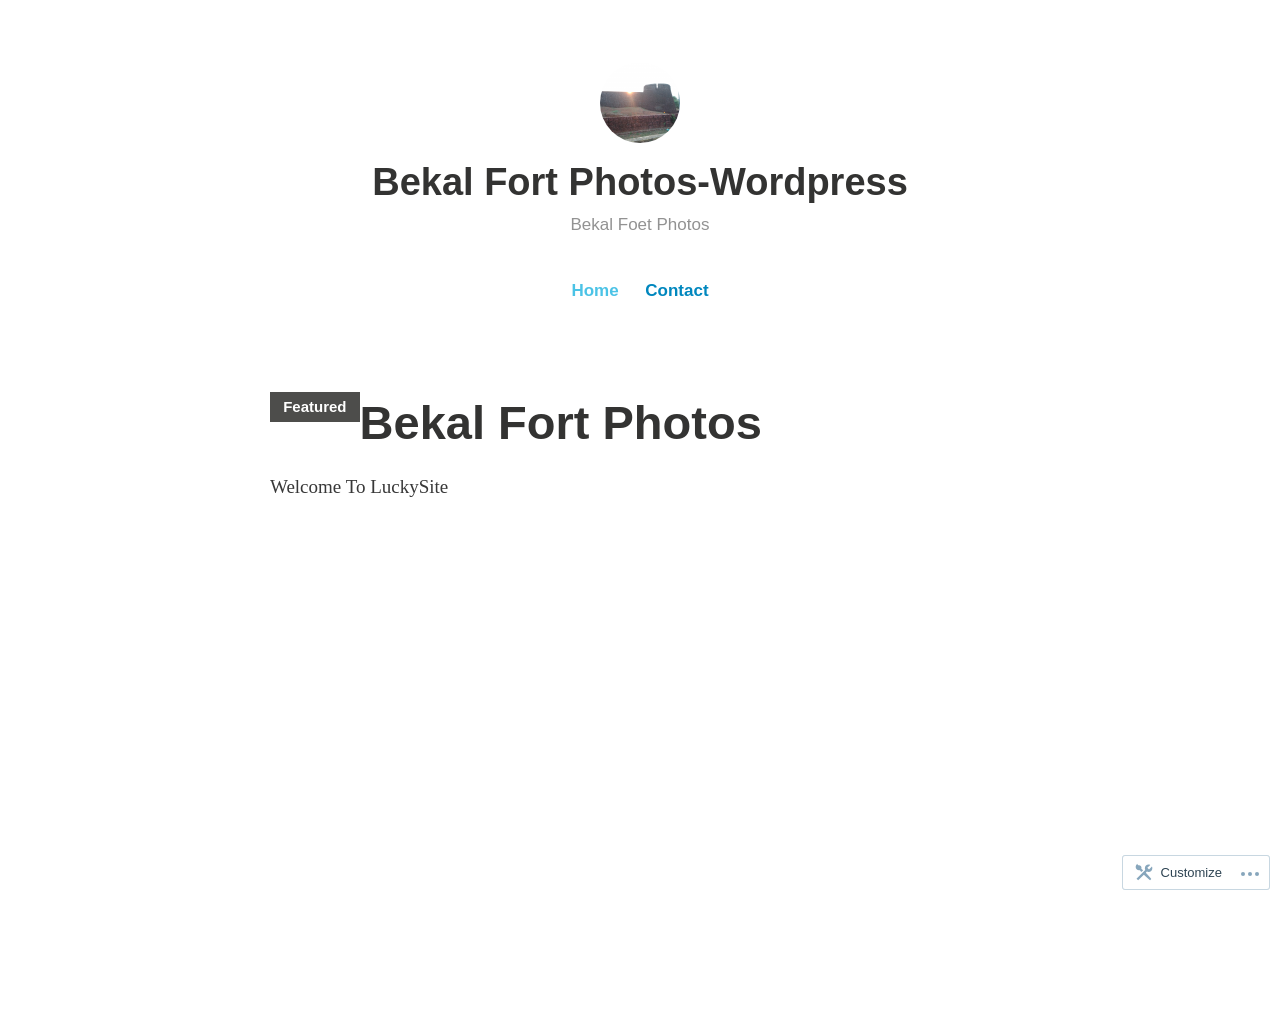
==== commit 7e3f1713: "Rename Bekal Fort Photos-Wordpress – Bekal Foet Photos.html to index.html" ====
--- a/index.html
+++ b/index.html
@@ -110,15 +110,6 @@
 <link rel="search" type="application/opensearchdescription+xml" href="https://luckysiteindia.wordpress.com/osd.xml" title="Bekal Fort Photos-Wordpress">
 <link rel="search" type="application/opensearchdescription+xml" href="https://s1.wp.com/opensearch.xml" title="WordPress.com">
 <meta name="application-name" content="Bekal Fort Photos-Wordpress"><meta name="msapplication-window" content="width=device-width;height=device-height"><meta name="msapplication-tooltip" content="Bekal Foet Photos"><meta name="msapplication-task" content="name=Write a post;action-uri=https://wordpress.com/post/luckysiteindia.wordpress.com;icon-uri=https://s0.wp.com/i/icons/post.ico"><meta name="msapplication-task" content="name=Moderate comments;action-uri=https://luckysiteindia.wordpress.com/wp-admin/edit-comments.php?comment_status=moderated;icon-uri=https://s0.wp.com/i/icons/comment.ico"><meta name="msapplication-task" content="name=Upload new media;action-uri=https://luckysiteindia.wordpress.com/wp-admin/media-new.php;icon-uri=https://s0.wp.com/i/icons/media.ico"><meta name="msapplication-task" content="name=Blog stats;action-uri=https://luckysiteindia.wordpress.com/wp-admin/index.php?page=stats;icon-uri=https://s0.wp.com/i/icons/stats.ico"><meta name="description" content="Bekal Foet Photos">
-<style type="text/css" media="print">#wpadminbar { display:none; }</style>
-	<style type="text/css" media="screen">
-	html { margin-top: 32px !important; }
-	* html body { margin-top: 32px !important; }
-	@media screen and ( max-width: 782px ) {
-		html { margin-top: 46px !important; }
-		* html body { margin-top: 46px !important; }
-	}
-</style>
 	<link rel="icon" href="https://luckysiteindia.files.wordpress.com/2018/06/cropped-infocus0162.jpg?w=32" sizes="32x32">
 <link rel="icon" href="https://luckysiteindia.files.wordpress.com/2018/06/cropped-infocus0162.jpg?w=192" sizes="192x192">
 <link rel="apple-touch-icon" href="https://luckysiteindia.files.wordpress.com/2018/06/cropped-infocus0162.jpg?w=180">
@@ -204,329 +195,5 @@
 
 		<footer id="colophon" class="site-footer" role="contentinfo">
 						<div class="site-info">
-				<a href="https://wordpress.com/?ref=footer_custom_com" rel="nofollow">Website Built with WordPress.com</a>.
-				
-							</div><!-- .site-info -->
-		</footer><!-- #colophon -->
-	</div><!-- #content-wrapper -->
-</div><!-- #page -->
-
-<!--  -->
-	<script type="text/javascript">
-	/* <![CDATA[ */
-		jQuery(document).ready( function($) {
-			function doFollowingHover() {
-				$('#wp-admin-bar-follow > a').unbind( '.unfollow' );
-
-				$('#wp-admin-bar-follow > a').bind( 'mouseover.unfollow', function() {
-
-					$(this).html( "Unfollow" ).parent( 'li' ).addClass( 'unfollow' );
-				});
-				$('#wp-admin-bar-follow > a').bind( 'mouseout.unfollow', function() {
-					$(this).html( "Following" ).parent( 'li' ).removeClass( 'unfollow' );
-				});
-			}
-			
-			$('#wp-admin-bar-follow > a').click( function( e ) {
-				$('#wp-admin-bar-follow > a').unbind( '.unfollow' );
-
-				e.preventDefault();
-
-				var link = $( this ), li = $( '#wp-admin-bar-follow' ), timeout = 0;
-
-				if ( li.hasClass( 'subscribed' ) ) {
-					li.removeClass( 'subscribed' ).removeClass( 'unfollow' );
-					link.html( "Follow" );
-
-					$('body').append( $( 'div.wpcom-bubble' ).removeClass( 'fadein' ) ).off( 'click.bubble' );
-
-					var action = 'ab_unsubscribe_from_blog';
-				} else {
-					li.addClass( 'subscribed' ).removeClass( 'unfollow' );
-					link.html( "Following" );
-
-						var left = 131 - link.width();
-						li.append( $( 'div.wpcom-bubble' ).css( { left: '-' + left + 'px' } ) );
-						$( 'div.bubble-txt', 'div.wpcom-bubble' ).html( "New posts from this blog will now appear in \u003Ca target=\u0022_blank\u0022 href=\u0022http:\/\/wordpress.com\/\u0022\u003Eyour reader\u003C\/a\u003E. You can manage email alerts from your \u003Ca target=\u0022_blank\u0022 href=\u0022http:\/\/wordpress.com\/following\/edit\/\u0022\u003Esubscriptions page\u003C\/a\u003E." );
-
-						$( 'div.wpcom-bubble.action-bubble' ).addClass( 'fadein' );
-
-						setTimeout( function() {
-							$('body').on( 'click.bubble touchstart.bubble', function(e) {
-								if ( !$(e.target).hasClass('wpcom-bubble') && !$(e.target).parents( 'div.wpcom-bubble' ).length )
-									hideBubble();
-							});
-							setTimeout( hideBubble, 15000 );
-						}, 500 );
-
-					var action = 'ab_subscribe_to_blog';
-					$('#wp-admin-bar-follow > a').bind( 'mouseout.shift', function() {
-						doFollowingHover();
-						$(this).unbind( '.shift' );
-					});
-				}
-
-				var nonce = link.attr( 'href' ).split( '_wpnonce=' );
-				nonce = nonce[1];
-
-				$.post( "https:\/\/luckysiteindia.wordpress.com\/wp-admin\/admin-ajax.php", {
-					'action': action,
-					'_wpnonce': nonce,
-					'source': 'admin_bar',
-					'blog_id': 147545426				});
-			});
-		});
-	/* ]]> */
-	</script>
-<script src="Bekal%20Fort%20Photos-Wordpress%20%E2%80%93%20Bekal%20Foet%20Photos_files/gprofiles.js" id="grofiles-cards-js"></script>
-<script id="wpgroho-js-extra">
-var WPGroHo = {"my_hash":"b7a68d70f30438e46068e097f10c722f"};
-</script>
-<script type="text/javascript" src="Bekal%20Fort%20Photos-Wordpress%20%E2%80%93%20Bekal%20Foet%20Photos_files/wpgroho.js"></script>
-
-	<script>
-		//initialize and attach hovercards to all gravatars
-		jQuery( document ).ready( function( $ ) {
-
-			if (typeof Gravatar === "undefined"){
-				return;
-			}
-
-			if ( typeof Gravatar.init !== "function" ) {
-				return;
-			}			
-
-			Gravatar.profile_cb = function( hash, id ) {
-				WPGroHo.syncProfileData( hash, id );
-			};
-			Gravatar.my_hash = WPGroHo.my_hash;
-			Gravatar.init( 'body', '#wp-admin-bar-my-account' );
-		});
-	</script>
-
-		<div style="display:none">
-	</div>
-<div id="report-form-window" style="display:none;"></div><script id="highlander-comments-js-extra">
-var HighlanderComments = {"loggingInText":"Logging In\u2026","submittingText":"Posting Comment\u2026","postCommentText":"Post Comment","connectingToText":"Connecting to %s","commentingAsText":"%1$s: You are commenting using your %2$s account.","logoutText":"Log Out","loginText":"Log In","connectURL":"https:\/\/luckysiteindia.wordpress.com\/public.api\/connect\/?action=request","logoutURL":"https:\/\/luckysiteindia.wordpress.com\/wp-login.php?action=logout&_wpnonce=918b52c539","homeURL":"https:\/\/luckysiteindia.wordpress.com\/","postID":"9","gravDefault":"identicon","enterACommentError":"Please enter a comment","enterEmailError":"Please enter your email address here","invalidEmailError":"Invalid email address","enterAuthorError":"Please enter your name here","gravatarFromEmail":"This picture will show whenever you leave a comment. Click to customize it.","logInToExternalAccount":"Log in to use details from one of these accounts.","change":"Change","changeAccount":"Change Account","comment_registration":"0","userIsLoggedIn":"1","isJetpack":"","text_direction":"ltr"};
-</script>
-<script type="text/javascript" src="Bekal%20Fort%20Photos-Wordpress%20%E2%80%93%20Bekal%20Foet%20Photos_files/a_003.js"></script>
-
-<script>
-window.addEventListener( "load", function( event ) {
-	var link = document.createElement( "link" );
-	link.href = "https://s0.wp.com/wp-content/mu-plugins/actionbar/actionbar.css?v=20201002";
-	link.type = "text/css";
-	link.rel = "stylesheet";
-	document.head.appendChild( link );
-
-	var script = document.createElement( "script" );
-	script.src = "https://s0.wp.com/wp-content/mu-plugins/actionbar/actionbar.js?v=20201002";
-	script.defer = true;
-	document.body.appendChild( script );
-} );
-</script>
-
-	
-	<div id="carousel-reblog-box">
-		<form action="#" name="carousel-reblog">
-			<textarea id="carousel-reblog-content" name="carousel-reblog-content" placeholder="Add your thoughts here... (optional)"></textarea>
-			<label for="carousel-reblog-to-blog-id" id="carousel-reblog-lblogid">Post to</label>
-			<select name="carousel-reblog-to-blog-id" id="carousel-reblog-to-blog-id">
-							<option value="147545426" selected="selected">Bekal Fort Photos-Wordpress</option>
-							<option value="173201653">Live TV</option>
-						</select>
-
-			<div class="submit">
-				<span class="canceltext"><a href="#" class="cancel">Cancel</a></span>
-				<input type="submit" name="carousel-reblog-submit" class="button" id="carousel-reblog-submit" value="Reblog Post">
-				<input type="hidden" id="carousel-reblog-blog-id" value="147545426">
-				<input type="hidden" id="carousel-reblog-blog-url" value="https://luckysiteindia.wordpress.com">
-				<input type="hidden" id="carousel-reblog-blog-title" value="Bekal Fort Photos-Wordpress">
-				<input type="hidden" id="carousel-reblog-post-url" value="">
-				<input type="hidden" id="carousel-reblog-post-title" value="">
-			</div>
-
-			<input type="hidden" id="_wpnonce" name="_wpnonce" value="a444fb698f"><input type="hidden" name="_wp_http_referer" value="/">		</form>
-
-		<div class="arrow"></div>
-	</div>
-<link rel="stylesheet" id="all-css-0-3" href="Bekal%20Fort%20Photos-Wordpress%20%E2%80%93%20Bekal%20Foet%20Photos_files/jetpack-carousel.css" type="text/css" media="all">
-<script id="thickbox-js-extra">
-var thickboxL10n = {"next":"Next >","prev":"< Prev","image":"Image","of":"of","close":"Close","noiframes":"This feature requires inline frames. You have iframes disabled or your browser does not support them.","loadingAnimation":"https:\/\/s0.wp.com\/wp-includes\/js\/thickbox\/loadingAnimation.gif"};
-</script>
-<script id="notes-rest-common-js-extra">
-var wpNotesArgs = {"cacheBuster":"@automattic\/jetpack-blocks@13.1.0-10451-g9f7e375b88","iframeUrl":"https:\/\/widgets.wp.com\/notifications\/","iframeAppend":"2","iframeScroll":"no","wide":"1"};
-</script>
-<script id="tos-report-form-js-extra">
-var wpcom_tos_report_form = {"ajaxurl":"\/wp-admin\/admin-ajax.php","isLoggedoutUser":"","post_ID":null,"current_url":"https:\/\/luckysiteindia.wordpress.com","report_this_content":"Report this content"};
-</script>
-<script id="jetpack-carousel-js-extra">
-var jetpackCarouselStrings = {"widths":[370,700,1000,1200,1400,2000],"is_logged_in":"1","lang":"en","ajaxurl":"https:\/\/luckysiteindia.wordpress.com\/wp-admin\/admin-ajax.php","nonce":"f422f87002","display_exif":"1","display_comments":"1","display_geo":"1","single_image_gallery":"1","single_image_gallery_media_file":"","background_color":"black","comment":"Comment","post_comment":"Post Comment","write_comment":"Write a Comment...","loading_comments":"Loading Comments...","download_original":"View full size <span class=\"photo-size\">{0}<span class=\"photo-size-times\">\u00d7<\/span>{1}<\/span>","no_comment_text":"Please be sure to submit some text with your comment.","no_comment_email":"Please provide an email address to comment.","no_comment_author":"Please provide your name to comment.","comment_post_error":"Sorry, but there was an error posting your comment. Please try again later.","comment_approved":"Your comment was approved.","comment_unapproved":"Your comment is in moderation.","camera":"Camera","aperture":"Aperture","shutter_speed":"Shutter Speed","focal_length":"Focal Length","copyright":"Copyright","comment_registration":"0","require_name_email":"1","login_url":"https:\/\/luckysiteindia.wordpress.com\/wp-login.php?redirect_to=https%3A%2F%2Fluckysiteindia.wordpress.com%2F2018%2F06%2F11%2Fbekal-fort-photos%2F","blog_id":"147545426","meta_data":["camera","aperture","shutter_speed","focal_length","copyright"],"local_comments_commenting_as":"<p id=\"jp-carousel-commenting-as\">Commenting as Deekshith .S.H<\/p>","reblog":"Reblog","reblogged":"Reblogged","reblog_add_thoughts":"Add your thoughts here... (optional)","reblogging":"Reblogging...","post_reblog":"Post Reblog","stats_query_args":"blog=147545426&v=wpcom&tz=5&user=1&user_id=140160722&subd=luckysiteindia","is_public":"1","reblog_enabled":""};
-</script>
-<script type="text/javascript" src="Bekal%20Fort%20Photos-Wordpress%20%E2%80%93%20Bekal%20Foet%20Photos_files/a.js"></script><div class="widget widget_eu_cookie_law_widget" style="display: block;">
-<div class="hide-on-button ads-active" data-hide-timeout="30" data-consent-expiration="180" id="eu-cookie-law">
-	<form method="post">
-		<input type="submit" value="Close and accept" class="accept">
-
-		Privacy &amp; Cookies: This site uses cookies. By continuing to use this website, you agree to their use. <br>
-To find out more, including how to control cookies, see here:
-				<a href="https://automattic.com/cookies" rel="nofollow">
-			Cookie Policy		</a>
- </form>
-</div>
-</div>
-<script type="text/javascript">
-// <![CDATA[
-(function() {
-try{
-  if ( window.external &&'msIsSiteMode' in window.external) {
-    if (window.external.msIsSiteMode()) {
-      var jl = document.createElement('script');
-      jl.type='text/javascript';
-      jl.async=true;
-      jl.src='/wp-content/plugins/ie-sitemode/custom-jumplist.php';
-      var s = document.getElementsByTagName('script')[0];
-      s.parentNode.insertBefore(jl, s);
-    }
-  }
-}catch(e){}
-})();
-// ]]>
-</script><script src="Bekal%20Fort%20Photos-Wordpress%20%E2%80%93%20Bekal%20Foet%20Photos_files/w.js" type="text/javascript" async="" defer="defer"></script>
-<script type="text/javascript">
-_tkq = window._tkq || [];
-_stq = window._stq || [];
-_tkq.push(['identifyUser', 140160722, 'shdeekshith']);
-_tkq.push(['storeContext', {'blog_id':'147545426','blog_tz':'5','user_lang':'en','blog_lang':'en'}]);
-_stq.push(['view', {'blog':'147545426','v':'wpcom','tz':'5','user':'1','user_id':'140160722','subd':'luckysiteindia'}]);
-_stq.push(['extra', {'crypt':'UE40eW5QN0p8M2Y/RE1zNDZ8S252Wis9XUQyb3YrcUVIU2R0VH5TcUpqcF9NWi1bMDJfLy90VXNvY2U3ZFZ1RWlDZ2dfWmwuT1t4eV9hYytfOW9YQm9ZeFh3Sis2P3JLcy5hdXU/L3R+WER8SThrZmlQYmxSXT9fflMwMXJFdFVpb2Vmfi1zYWQmYkg1SEJUQng3RT91RnJDRlF3czkmTzZiOG1XMUxwVU43XXJYJUYrS1NfY3UmS1Z1XWtEXUU3SlVHWlEsflAxMmpfNmFubVpQR3l+cGdRXzNLPy9tSm42QlVkZFZiL1lnUlA/RjI0d0Z6MTdCN2FHOXlaeiUyN1ZQSXNMczdsal1TR0RLZVZ4ckRnfGtR'}]);
-	</script>
-<noscript><img src="https://pixel.wp.com/b.gif?v=noscript" style="height:0px;width:0px;overflow:hidden" alt="" /></noscript>
-		<div id="wpadminbar" class="nojq ltr">
-							<a class="screen-reader-shortcut" href="#wp-toolbar" tabindex="1">Skip to toolbar</a>
-						<div class="quicklinks" id="wp-toolbar" role="navigation" aria-label="Toolbar" tabindex="0">
-						<ul id="wp-admin-bar-root-default" class="ab-top-menu">
-			
-		<li id="wp-admin-bar-blog" class="my-sites mb-trackable"><a class="ab-item" href="https://wordpress.com/sites/luckysiteindia.wordpress.com">My Sites</a>		</li>
-		<li id="wp-admin-bar-jumptotop-button-menu"><a class="ab-item" href="#"><div id="jumptotop" style="top: -50px;"><span class="noticon noticon-top"></span></div></a>		</li>
-		<li id="wp-admin-bar-newdash" class="mb-trackable"><a class="ab-item" href="https://wordpress.com/read">Reader</a>		</li>		</ul>
-			<ul id="wp-admin-bar-top-secondary" class="ab-top-secondary ab-top-menu">
-			
-		<li id="wp-admin-bar-notes" class="menupop">		<div class="ab-item ab-empty-item"><span id="wpnt-notes-unread-count" class="wpnt-loading wpn-read"></span><span class="noticon noticon-bell"></span><span class="ab-text">Notifications</span></div><div id="wpnt-notes-panel2" style="display:none" dir="ltr" class="wide" lang="en"><iframe style="" id="wpnt-notes-iframe2" allowtransparency="true" scrolling="no" src="Bekal%20Fort%20Photos-Wordpress%20%E2%80%93%20Bekal%20Foet%20Photos_files/a.html" class="wide" frameborder="0"></iframe></div>		</li>
-		<li id="wp-admin-bar-my-account" class="with-avatar mb-trackable no-grav"><a class="ab-item" href="https://wordpress.com/me/"><img alt="" src="Bekal%20Fort%20Photos-Wordpress%20%E2%80%93%20Bekal%20Foet%20Photos_files/b7a68d70f30438e46068e097f10c722f.png" class="avatar avatar-32 grav-hashed" id="grav-b7a68d70f30438e46068e097f10c722f-1" width="32" height="32"><span class="ab-text">Me</span></a>		</li>
-		<li id="wp-admin-bar-ab-new-post" class="mb-trackable"><a class="ab-item" href="https://wordpress.com/post/luckysiteindia.wordpress.com"><span>Write</span></a>		</li>		</ul>
-				</div>
-							<a class="screen-reader-shortcut" href="https://luckysiteindia.wordpress.com/wp-login.php?action=logout&amp;_wpnonce=918b52c539">Log Out</a>
-					</div>
-
-	
-<script type="text/javascript">
-/* <![CDATA[ */
-var clickDebugLink;
-
-jQuery(document).ready( function($) {
-	var single = false, w = 1000,
-		supe = false;
-
-	$(document.body).load(function(){ $('#wpadminbar img.grav-hashed').removeClass('grav-hashed'); }); // hack to hide the gravatar hovercard
-
-	if ( single && supe )
-		w = 1385;
-	else if ( supe )
-		w = 1200;
-
-	// debug bar extra
-	clickDebugLink = function( parent_id, obj ) {
-
-		$('#'+parent_id).children('div').hide();
-
-		document.getElementById( obj.href.substr( obj.href.indexOf( '#' ) + 1 ) ).style.display = 'block';
-		$( obj.href.substr( obj.href.indexOf( '#' ) ) ).show()
-
-		$(obj).parent().addClass('current').siblings('li').removeClass('current');
-
-		return false;
-	};
-
-	$( '#wpadminbar #wp-admin-bar-shortlink' ).click( function() {
-		$( '#adminbar-shortlink-input' ).select();
-	});
-
-	// skip tap-to-hover on site switcher for mobile
-	if ( 'ontouchstart' in window ) {
-		$('#wp-admin-bar-switch-site').on( 'touchstart', function( event ) {
-			if ( $( window ).width() > 782 ) {
-				return;
-			}
-			event.stopPropagation();
-			$( event.target ).first( 'a' ).click();
-		});
-	}
-
-});
-/* ]]> */
-</script>
-	<div class="wpcom-bubble action-bubble">
-		<div class="bubble-txt"></div>
-	</div>
-	<script type="text/javascript">function hideBubble() { jQuery('body').append( jQuery( 'div.wpcom-bubble' ).removeClass( 'fadein' ) ).off( 'click.bubble touchstart.bubble' ); jQuery(document).off( 'scroll.bubble' ); };</script>
-		<script type="text/javascript">
-	jQuery( '#wp-admin-bar-jumptotop-button-menu a' ).click( function( e ) {
-		e.preventDefault();
-		jQuery( 'html, body' ).animate( { scrollTop: 0 }, 'fast' );
-	} );
-	function hideShowTbJumpToTop() {
-		var total_width = 0;
-		// Calculate total width taken by items minus our button to see if it'll
-		// overlap with other toolbar menus.
-		jQuery( '#wp-admin-bar-root-default > li' ).each( function() {
-			var self = jQuery( this );
-			if ( 'wp-admin-bar-jumptotop-button-menu' != self.attr( 'id' ) )
-				total_width += self.width();
-		});
-		if ( jQuery( '#wp-admin-bar-jumptotop-button-menu' ).position()['left'] - total_width < 10 ) {
-			jQuery( '#jumptotop' ).animate( { 'top': '-50px' }, 'fast' );
-		} else if (  jQuery( window ).scrollTop() >= 350 && parseInt( jQuery( '#jumptotop' ).css( 'top' ) ) < 0 ) {
-			if ( jQuery( '#wp-admin-bar-jumptotop-button-menu' ).position()['left'] - total_width < 10 )
-			   return;
-			jQuery( '#jumptotop' ).animate( { 'top': 0 }, 'fast' );
-		} else if (  jQuery( window ).scrollTop() < 1 && parseInt( jQuery( '#jumptotop' ).css( 'top' ) ) >= 0 ) {
-			jQuery( '#jumptotop' ).animate( { 'top': '-50px' }, 'fast' );
-		}
-	}
-	// handle on page load if auto scrolling to a position
-	hideShowTbJumpToTop();
-	// bind to scrolll event
-	var jumpToTopTimer = null;
-	jQuery( window ).scroll( function() {
-		clearTimeout( jumpToTopTimer );
-		jumpToTopTimer = setTimeout( jumpToTopRefresh, 150 );
-	} );
-	var jumpToTopRefresh = function() {
-		hideShowTbJumpToTop();
-	};
-	</script>
-	<script>
-if ( 'object' === typeof wpcom_mobile_user_agent_info ) {
-
-	wpcom_mobile_user_agent_info.init();
-	var mobileStatsQueryString = "";
-	
-	if( false !== wpcom_mobile_user_agent_info.matchedPlatformName )
-		mobileStatsQueryString += "&x_" + 'mobile_platforms' + '=' + wpcom_mobile_user_agent_info.matchedPlatformName;
-	
-	if( false !== wpcom_mobile_user_agent_info.matchedUserAgentName )
-		mobileStatsQueryString += "&x_" + 'mobile_devices' + '=' + wpcom_mobile_user_agent_info.matchedUserAgentName;
-	
-	if( wpcom_mobile_user_agent_info.isIPad() )
-		mobileStatsQueryString += "&x_" + 'ipad_views' + '=' + 'views';
-
-	if( "" != mobileStatsQueryString ) {
-		new Image().src = document.location.protocol + '//pixel.wp.com/g.gif?v=wpcom-no-pv' + mobileStatsQueryString + '&baba=' + Math.random();
-	}
-	
-}
-</script>
-
 
 <img src="Bekal%20Fort%20Photos-Wordpress%20%E2%80%93%20Bekal%20Foet%20Photos_files/g.gif" alt=":)" id="wpstats"><script src="Bekal%20Fort%20Photos-Wordpress%20%E2%80%93%20Bekal%20Foet%20Photos_files/actionbar.js" defer="defer"></script><div id="actionbar" class="actnbr-pub-independent-publisher-2 actnbr-has-customize"><ul><li class="actnbr-btn actnbr-customize actnbr-hidden"><a href="https://luckysiteindia.wordpress.com/wp-admin/customize.php?url=https%3A%2F%2Fluckysiteindia.wordpress.com%2F"><svg class="gridicon gridicon__customize" height="20px" width="20px" xmlns="http://www.w3.org/2000/svg" viewBox="0 0 24 24"><g><path d="M2 6c0-1.505.78-3.08 2-4 0 .845.69 2 2 2 1.657 0 3 1.343 3 3 0 .386-.08.752-.212 1.09.74.594 1.476 1.19 2.19 1.81L8.9 11.98c-.62-.716-1.214-1.454-1.807-2.192C6.753 9.92 6.387 10 6 10c-2.21 0-4-1.79-4-4zm12.152 6.848l1.34-1.34c.607.304 1.283.492 2.008.492 2.485 0 4.5-2.015 4.5-4.5 0-.725-.188-1.4-.493-2.007L18 9l-2-2 3.507-3.507C18.9 3.188 18.225 3 17.5 3 15.015 3 13 5.015 13 7.5c0 .725.188 1.4.493 2.007L3 20l2 2 6.848-6.848c1.885 1.928 3.874 3.753 5.977 5.45l1.425 1.148 1.5-1.5-1.15-1.425c-1.695-2.103-3.52-4.092-5.448-5.977z" data-reactid=".2.1.1:0.1b.0"></path></g></svg><span>Customize<span></span></span></a></li><li class="actnbr-ellipsis actnbr-hidden"> 				<svg class="gridicon gridicon__ellipsis" height="24" width="24" xmlns="http://www.w3.org/2000/svg" viewBox="0 0 24 24"><g><circle cx="5" cy="12" r="2"></circle><circle cx="19" cy="12" r="2"></circle><circle cx="12" cy="12" r="2"></circle></g></svg> 				<div class="actnbr-popover tip tip-top-left actnbr-more"> 				<div class="tip-arrow"></div> 				<div class="tip-inner"> 					<ul> 						<li class="actnbr-sitename actnbr-hidden"><a href="http://luckysiteindia.wordpress.com/"><img alt="" src="Bekal%20Fort%20Photos-Wordpress%20%E2%80%93%20Bekal%20Foet%20Photos_files/cropped-infocus0162.webp" class="avatar avatar-50" width="50" height="50"> Bekal Fort Photos-Wordpress</a></li> 					<li class="actnbr-folded-customize actnbr-hidden"><a href="https://luckysiteindia.wordpress.com/wp-admin/customize.php?url=https%3A%2F%2Fluckysiteindia.wordpress.com%2F"><svg class="gridicon gridicon__customize" height="20px" width="20px" xmlns="http://www.w3.org/2000/svg" viewBox="0 0 24 24"><g><path d="M2 6c0-1.505.78-3.08 2-4 0 .845.69 2 2 2 1.657 0 3 1.343 3 3 0 .386-.08.752-.212 1.09.74.594 1.476 1.19 2.19 1.81L8.9 11.98c-.62-.716-1.214-1.454-1.807-2.192C6.753 9.92 6.387 10 6 10c-2.21 0-4-1.79-4-4zm12.152 6.848l1.34-1.34c.607.304 1.283.492 2.008.492 2.485 0 4.5-2.015 4.5-4.5 0-.725-.188-1.4-.493-2.007L18 9l-2-2 3.507-3.507C18.9 3.188 18.225 3 17.5 3 15.015 3 13 5.015 13 7.5c0 .725.188 1.4.493 2.007L3 20l2 2 6.848-6.848c1.885 1.928 3.874 3.753 5.977 5.45l1.425 1.148 1.5-1.5-1.15-1.425c-1.695-2.103-3.52-4.092-5.448-5.977z" data-reactid=".2.1.1:0.1b.0"></path></g></svg><span>Customize<span></span></span></a></li> 						<li class="actnbr-folded-follow actnbr-hidden"><a class="actnbr-action actnbr-actn-follow" href=""><svg class="gridicon gridicon__follow" height="24px" width="24px" xmlns="http://www.w3.org/2000/svg" viewBox="0 0 24 24"><g><path d="M23 16v2h-3v3h-2v-3h-3v-2h3v-3h2v3h3zM20 2v9h-4v3h-3v4H4c-1.1 0-2-.9-2-2V2h18zM8 13v-1H4v1h4zm3-3H4v1h7v-1zm0-2H4v1h7V8zm7-4H4v2h14V4z"></path></g></svg><span>Follow</span></a><a class="actnbr-action actnbr-actn-following no-display" href=""><svg class="gridicon gridicon__following" height="24px" width="24px" xmlns="http://www.w3.org/2000/svg" viewBox="0 0 24 24"><g><path d="M23 13.482L15.508 21 12 17.4l1.412-1.388 2.106 2.188 6.094-6.094L23 13.482zm-7.455 1.862L20 10.89V2H2v14c0 1.1.9 2 2 2h4.538l4.913-4.832 2.095 2.176zM8 13H4v-1h4v1zm3-2H4v-1h7v1zm0-2H4V8h7v1zm7-3H4V4h14v2z"></path></g></svg><span>Following</span></a></li> 					 						 						<li class="actnbr-theme actnbr-hidden"><a href="https://wordpress.com/theme/independent-publisher-2/">Get help setting up your theme</a></li> 						 						 						<li class="actnbr-reader actnbr-hidden"><a href="https://wordpress.com/read/blogs/147545426">View site in Reader</a></li> 						<li class="actnbr-follows actnbr-hidden"><a href="https://wordpress.com/following/edit">Manage subscriptions</a></li> 						 						<li class="actnbr-fold actnbr-hidden"><a href="">Collapse this bar</a></li> 						</ul> 					</div> 					</div> 				</li> 				</ul></div></body></html>
